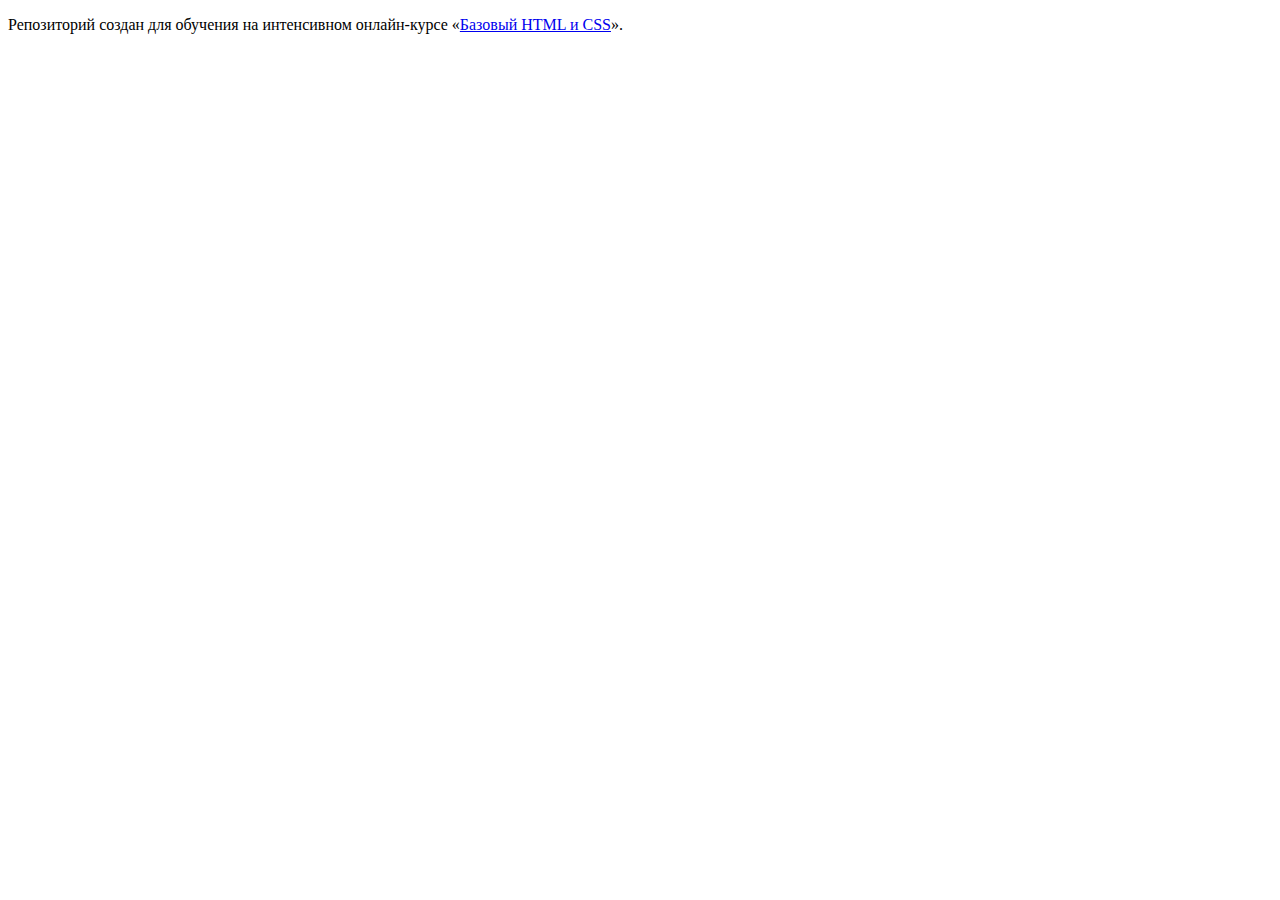
==== index.html @ 86989682 ":hatching_chick:" ====
<!DOCTYPE html>
<html lang="ru">
  <head>
    <meta charset="utf-8">
    <title>HTML Academy: Барбершоп</title>
  </head>
  <body>

    <p>Репозиторий создан для обучения на интенсивном онлайн‑курсе «<a href="https://htmlacademy.ru/intensive/htmlcss">Базовый HTML и CSS</a>».</p>

  </body>
</html>
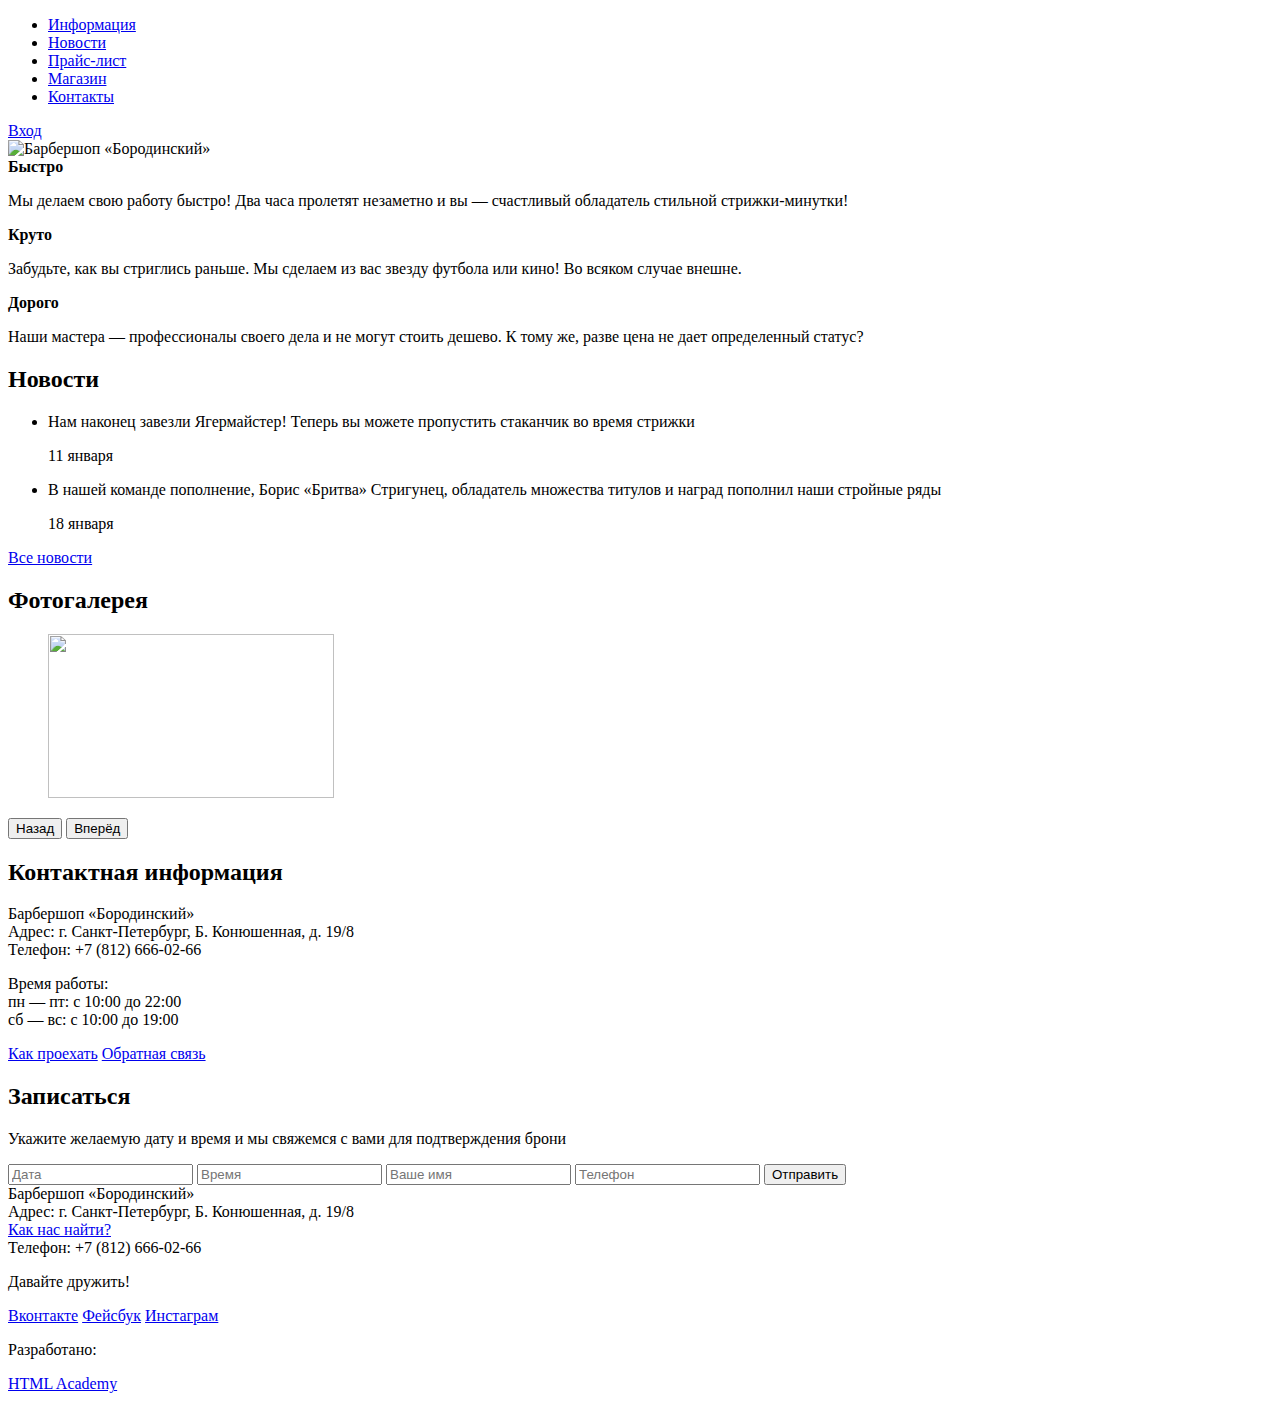
==== commit 4e9c8a00: "Переделала футер" ====
--- a/index.html
+++ b/index.html
@@ -1,12 +1,132 @@
 <!DOCTYPE html>
 <html lang="ru">
-  <head>
-    <meta charset="utf-8">
-    <title>HTML Academy: Барбершоп</title>
-  </head>
-  <body>
 
-    <p>Репозиторий создан для обучения на интенсивном онлайн‑курсе «<a href="https://htmlacademy.ru/intensive/htmlcss">Базовый HTML и CSS</a>».</p>
+<head>
+	<meta charset="utf-8">
+	<title>Барбершоп «Бородинский»</title>
+</head>
 
-  </body>
+<body>
+	<header class="main-header">
+		<div class="container">
+			<nav class="main-navigation">
+				<ul>
+					<li>
+						<a href="#">Информация</a>
+					</li>
+					<li>
+						<a href="#">Новости</a>
+					</li>
+					<li>
+						<a href="#">Прайс-лист</a>
+					</li>
+					<li>
+						<a href="#">Магазин</a>
+					</li>
+					<li>
+						<a href="#">Контакты</a>
+					</li>
+				</ul>
+			</nav>
+			<div class="user-block">
+				<a class="login" href="#">Вход</a>
+			</div>
+		</div>
+	</header>
+	<main class="container">
+		<div class="index-logo">
+			<img src="img/index-logo.png" width="368" height="204" alt="Барбершоп «Бородинский»">
+		</div>
+		<section class="features">
+			<div class="features-item">
+				<b class="features-name">Быстро</b>
+				<p>Мы делаем свою работу быстро! Два часа пролетят незаметно и вы — счастливый обладатель стильной стрижки-минутки!</p>
+			</div>
+			<div class="features-item">
+				<b class="features-name">Круто</b>
+				<p>Забудьте, как вы стриглись раньше. Мы сделаем из вас звезду футбола или кино! Во всяком случае внешне.</p>
+			</div>
+			<div class="features-item">
+				<b class="features-name">Дорого</b>
+				<p>Наши мастера — профессионалы своего дела и не могут стоить дешево. К тому же, разве цена не дает определенный статус?</p>
+			</div>
+		</section>
+		<div class="index-content">
+			<div class="index-content-left">
+				<h2 class="index-content-title">Новости</h2>
+				<ul class="news-preview">
+					<li>
+						<p>Нам наконец завезли Ягермайстер! Теперь вы можете пропустить стаканчик во время стрижки</p>
+						<time datetime="2016-01-11">11 января</time>
+					</li>
+					<li>
+						<p>В нашей команде пополнение, Борис «Бритва» Стригунец, обладатель множества титулов и наград пополнил наши стройные ряды</p>
+						<time datetime="2016-01-18">18 января</time>
+					</li>
+				</ul>
+				<a class="btn" href="#">Все новости</a>
+			</div>
+			<div class="index-content-right">
+				<h2 class="index-content-title">Фотогалерея</h2>
+				<div class="gallery">
+					<figure class="gallery-content">
+						<img src="img/photo-1.jpg" width="286" height="164" alt="">
+					</figure>
+					<button class="btn gallery-prev" type="button">Назад</button>
+					<button class="btn gallery-next" type="button">Вперёд</button>
+				</div>
+			</div>
+		</div>
+		<div class="index-content">
+			<div class="index-content-left">
+				<h2 class="index-content-title">Контактная информация</h2>
+				<p>
+					Барбершоп «Бородинский»
+					<br> Адрес: г. Санкт-Петербург, Б. Конюшенная, д. 19/8
+					<br> Телефон: +7 (812) 666-02-66
+				</p>
+				<p>
+					Время работы:
+					<br> пн — пт: с 10:00 до 22:00
+					<br> сб — вс: с 10:00 до 19:00
+				</p>
+				<a class="btn" href="#">Как проехать</a>
+				<a class="btn" href="#">Обратная связь</a>
+			</div>
+			<div class="index-content-right">
+				<h2 class="index-content-title">Записаться</h2>
+				<p>Укажите желаемую дату и время и мы свяжемся с вами для подтверждения брони</p>
+				<form class="appointment-form" action="https://echo.htmlacademy.ru" method="post">
+					<input type="text" name="date" value="" placeholder="Дата">
+					<input type="text" name="time" value="" placeholder="Время">
+					<input type="text" name="name" value="" placeholder="Ваше имя">
+					<input type="tel" name="phone" value="" placeholder="Телефон">
+					<button class="form-btn" type="submit">Отправить</button>
+				</form>
+			</div>
+		</div>
+	</main>
+	<footer class="main-footer">
+		<div class="container">
+			<section class="footer-contacts">
+				Барбершоп «Бородинский»
+				<br> Адрес: г. Санкт-Петербург, Б. Конюшенная, д. 19/8
+				<br>
+				<a href="#">Как нас найти?</a>
+				<br> Телефон: +7 (812) 666-02-66
+			</section>
+			<section class="footer-social">
+				<p>Давайте дружить!</p>
+				<a class="social-btn social-btn-vk" href="#">Вконтакте</a>
+				<a class="social-btn social-btn-fb" href="#">Фейсбук</a>
+				<a class="social-btn social-btn-inst" href="#">Инстаграм</a>
+			</section>
+			<section class="footer-copyright">
+				<p>Разработано:</p>
+				<a class="btn" href="https://htmlacademy.ru">HTML Academy</a>
+			</section>
+		</div>
+	</footer>
+</body>
+
 </html>
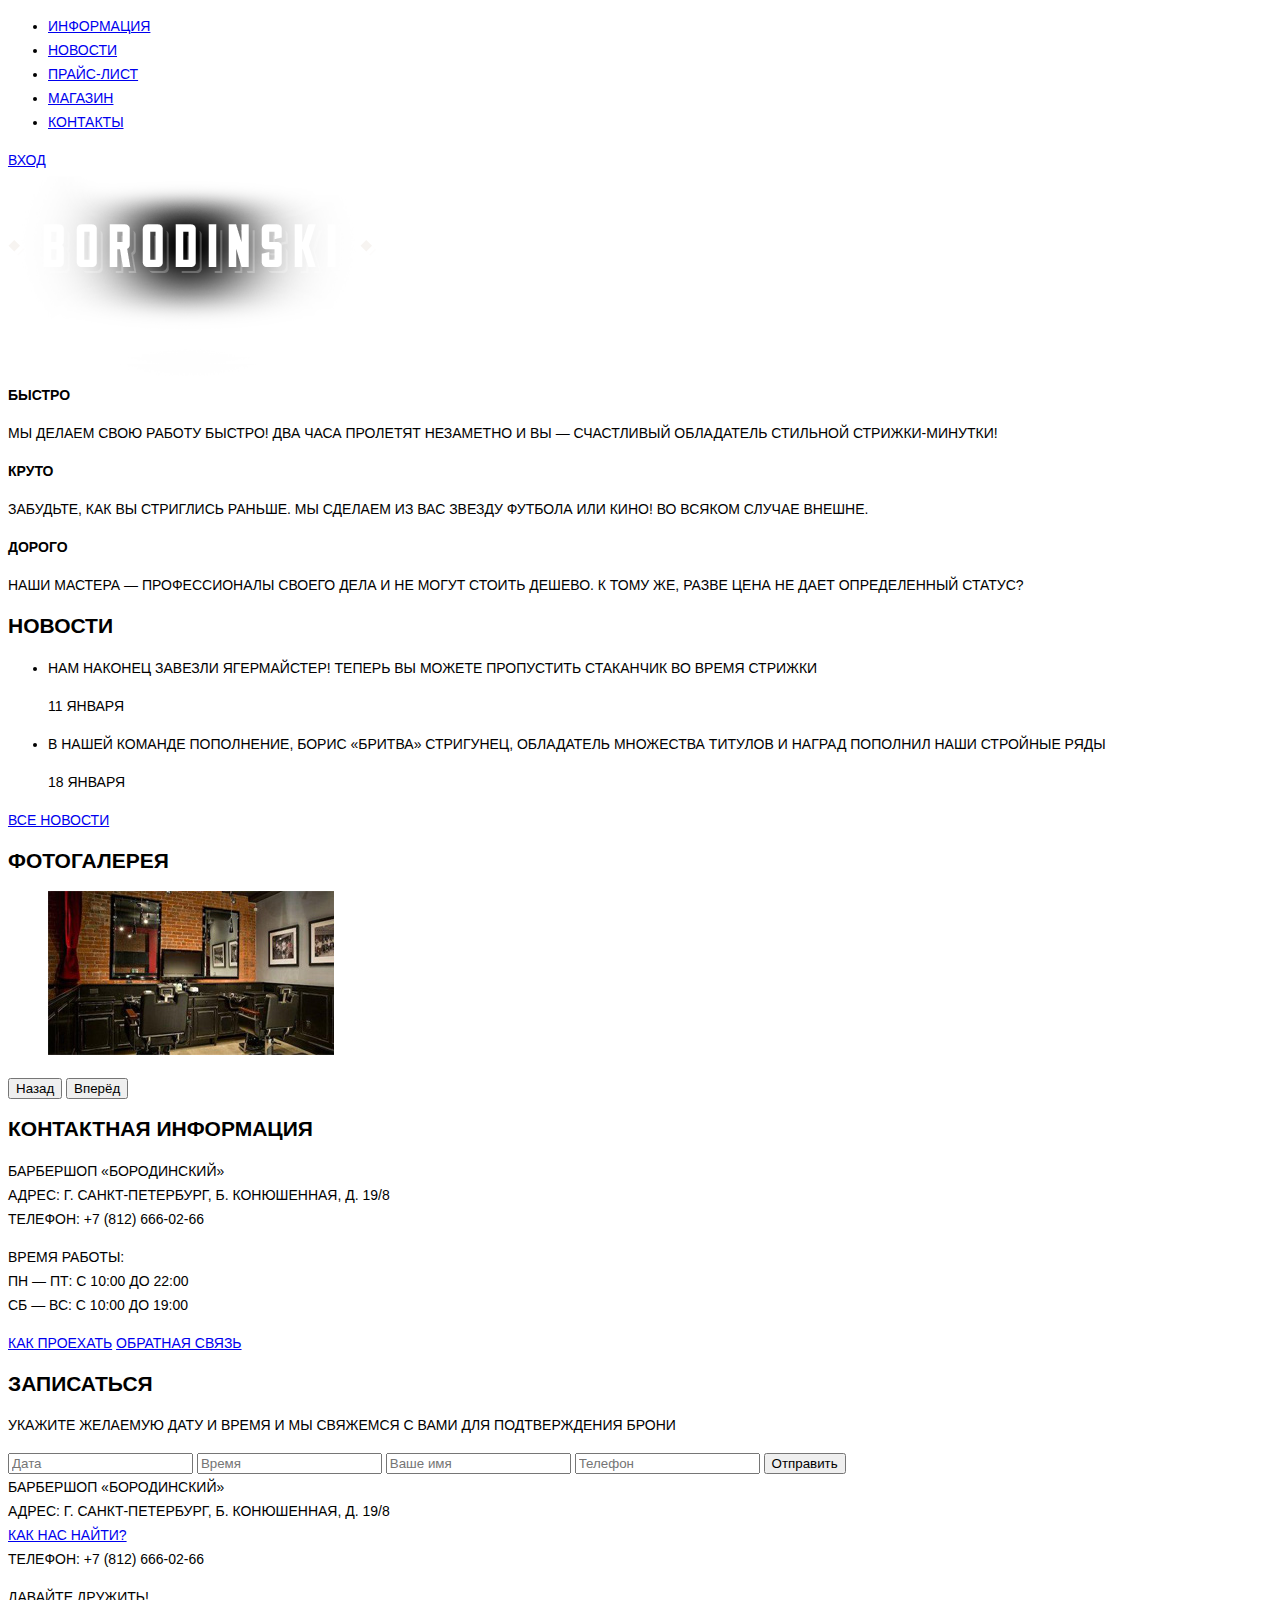
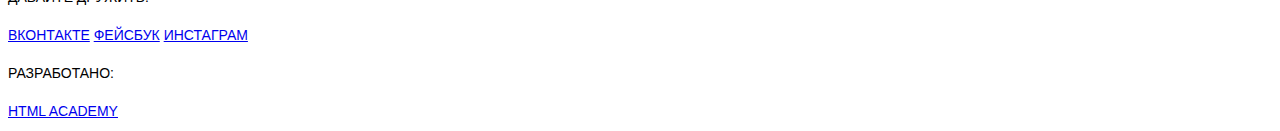
==== commit 929d6691: "картинки, ссылки и css" ====
--- a/index.html
+++ b/index.html
@@ -4,6 +4,7 @@
 <head>
 	<meta charset="utf-8">
 	<title>Барбершоп «Бородинский»</title>
+	<link href="css/style.css" rel="stylesheet">
 </head>
 
 <body>
@@ -70,7 +71,7 @@
 				<h2 class="index-content-title">Фотогалерея</h2>
 				<div class="gallery">
 					<figure class="gallery-content">
-						<img src="img/photo-1.jpg" width="286" height="164" alt="">
+						<img src="img/photo-1.jpg" width="286" height="164" alt="наш салон">
 					</figure>
 					<button class="btn gallery-prev" type="button">Назад</button>
 					<button class="btn gallery-next" type="button">Вперёд</button>
--- a/css/style.css
+++ b/css/style.css
@@ -0,0 +1,23 @@
+body {
+	font-size: 14px;
+	line-height: 24px;
+	color: #000000;
+	font-weight: normal;
+	font-family: PT Sans Narrow, Arial, sans-serif;
+	text-transform: uppercase;
+}
+h1 {
+	font-size: 30px;
+	line-height: 42px;
+	color: #000000;
+	font-weight: normal;
+	font-family: PT Sans Narrow, Arial, sans-serif;
+	text-transform: uppercase;
+}
+.description-title {
+	font-size: 24px;
+	line-height: 30px;
+	color: #000000;
+	font-weight: normal;
+	font-family: PT Sans Narrow, Arial, sans-serif;
+}
